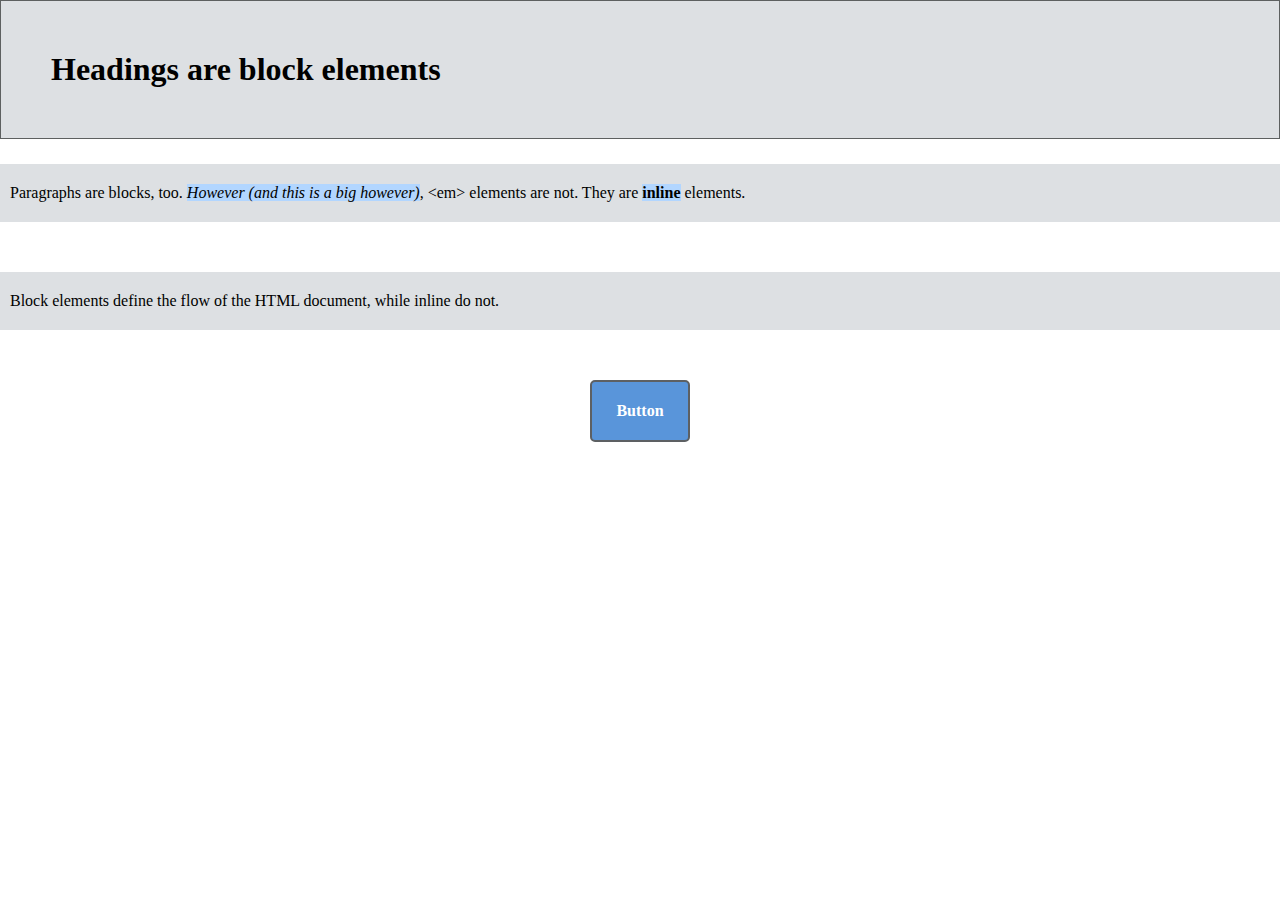
==== activity-1/index.html @ 06d9039f "commit box model act1-3" ====
<!DOCTYPE html>
<html lang="en">
  <head>
    <meta charset="UTF-8" />
    <meta http-equiv="X-UA-Compatible" content="IE=edge" />
    <meta name="viewport" content="width=device-width, initial-scale=1.0" />
    <link rel="stylesheet" href="styles.css" />
    <title>CSS Box Model</title>
  </head>
  <body>
    <h1>Headings are block elements</h1>

    <p>
      Paragraphs are blocks, too. <em>However (and this is a big however)</em>,
      &lt;em&gt; elements are not. They are <strong>inline</strong> elements.
    </p>

    <p>
      Block elements define the flow of the HTML document, while inline do not.
    </p>

    <div>Button</div>
  </body>
</html>
---- activity-1/styles.css ----
* {
  margin: 0;
  padding: 0;
  box-sizing: border-box;
}

h1,
p {
  background-color: #dde0e3;
}

em,
strong {
  background-color: #b2d6ff;
  display: inline;
}

h1 {
  padding: 50px;
  border: 1px solid #5d6060;
}

p {
  padding: 20px 10px;
  margin-top: 25px;
  margin-bottom: 50px;
}

div {
  color: #fff;
  font-weight: bold;
  padding: 20px;
  border: 2px solid #5d6063;
  border-radius: 5px;
  background-color: #5995da;
  width: 100px;
  text-align: center;
  margin: 20px auto;
}
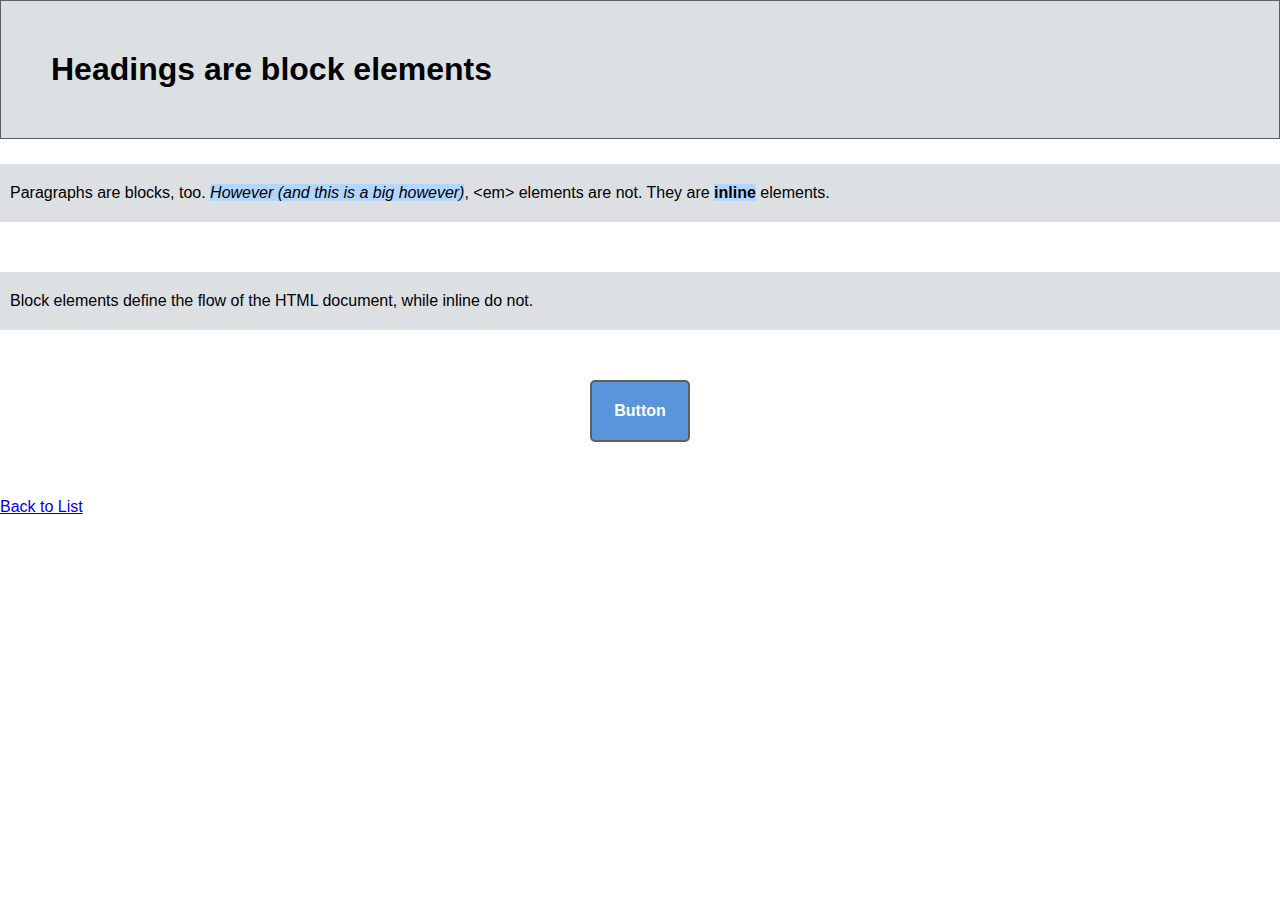
==== commit e5479e53: "Added parent page" ====
--- a/activity-1/index.html
+++ b/activity-1/index.html
@@ -20,5 +20,9 @@
     </p>
 
     <div>Button</div>
+
+  <br><br>
+  <a href="../index.html">Back to List</a>
+
   </body>
 </html>--- a/activity-1/styles.css
+++ b/activity-1/styles.css
@@ -1,6 +1,7 @@
 * {
   margin: 0;
   padding: 0;
+  font-family: "Trebuchet MS", sans-serif;
   box-sizing: border-box;
 }
 
